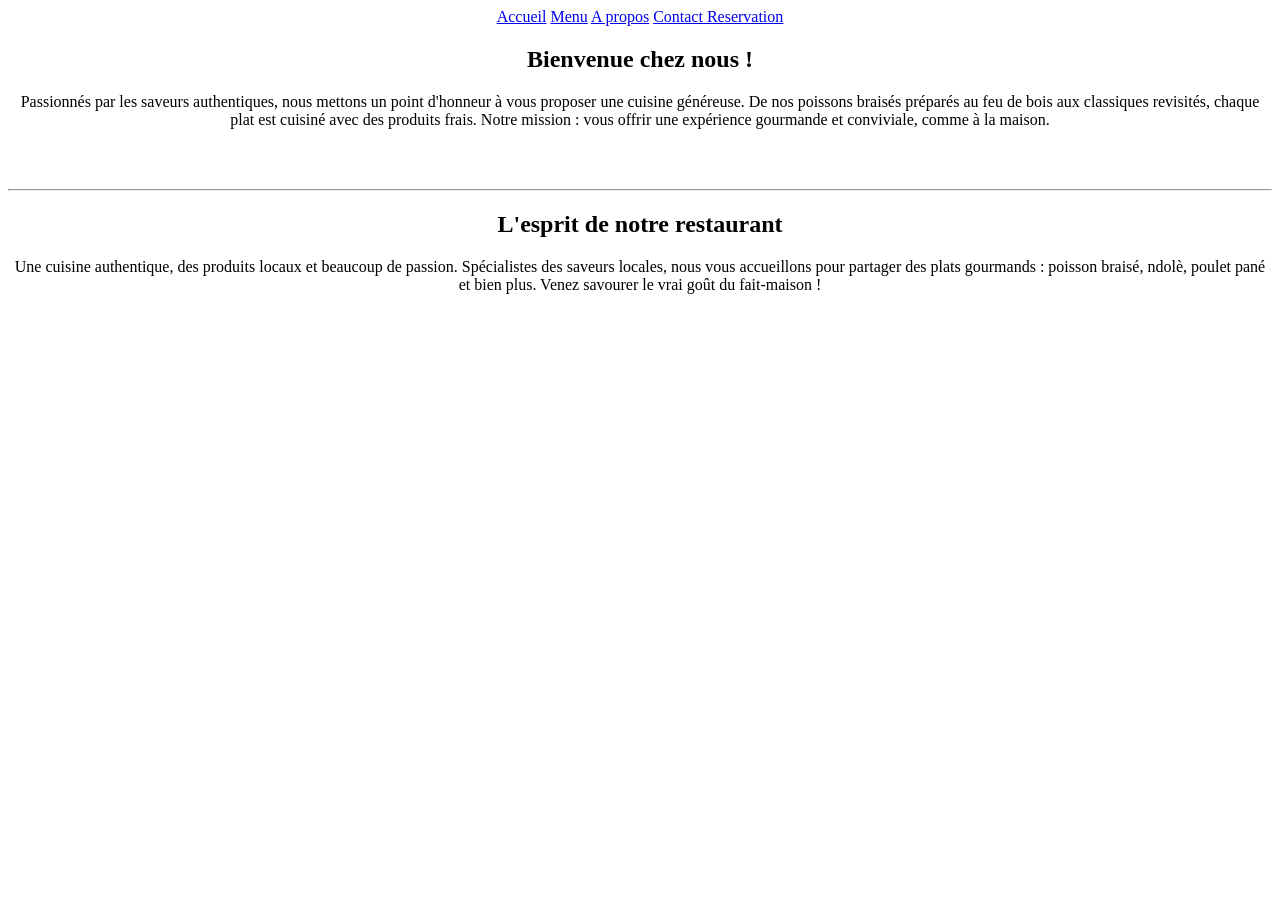
==== A propos.html @ 7b25452a "Add files via upload" ====
<!DOCTYPE html>
<html lang="en">
<head>
    <meta charset="UTF-8">
    <meta name="viewport" content="width=device-width, initial-scale=1.0">
    <title>Document</title>
     <link rel="stylesheet" href="style.css">
</head>
<body>
   
 
     <div style="text-align: center;">
<section class="section-apropos">

<section>
        <nav>
        <a href="accueil.html">Accueil</a>
        <a href="Menu du jour.html">Menu</a>
        <a href="A propos.html">A propos</a>
        <a href="contact et reservation.HTML">Contact Reservation</a>
    </nav>
    </section>

    <h2>Bienvenue chez nous !</h2>
    <p>
        Passionnés par les saveurs authentiques, nous mettons un point d'honneur à vous proposer une cuisine généreuse. De nos poissons braisés préparés au feu de bois aux classiques revisités, chaque plat est cuisiné avec des produits frais. Notre mission : vous offrir une expérience gourmande et conviviale, comme à la maison.
    </p>
</section>
<br><br>
<hr> <!-- Séparateur visuel -->

<!-- Option B : Courte et directe (Idéale pour le mobile) -->
<section class="section-apropos">
    <h2>L'esprit de notre restaurant</h2>
    <p>
        Une cuisine authentique, des produits locaux et beaucoup de passion. Spécialistes des saveurs locales, nous vous accueillons pour partager des plats gourmands : poisson braisé, ndolè, poulet pané et bien plus. Venez savourer le vrai goût du fait-maison !
    </p>
</section>
</div>
</div> 
</div>
</body>
</html>
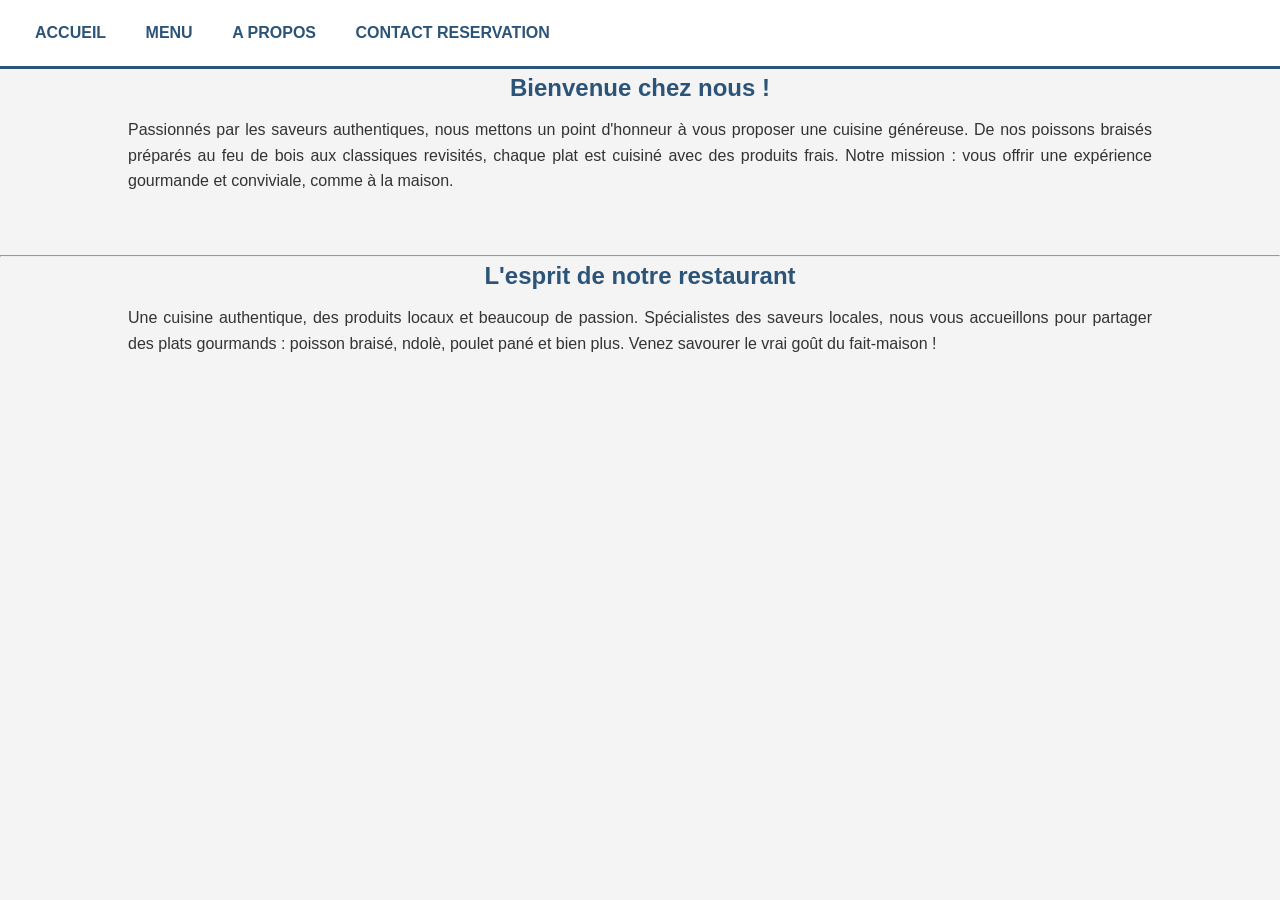
==== commit 82bd97e5: "Fix HTML structure and formatting in A propos.html" ====
--- a/A propos.html
+++ b/A propos.html
@@ -40,4 +40,4 @@
 </div> 
 </div>
 </body>
-</html>+</html>
--- a/style.css
+++ b/style.css
@@ -0,0 +1,161 @@
+/* Réinitialisation de base */
+* {
+    margin: 0;
+    padding: 0;
+    box-sizing: border-box;
+}
+
+body {
+    font-family: 'Segoe UI', Tahoma, Geneva, Verdana, sans-serif;
+    line-height: 1.6;
+    background-color: #f4f4f4;
+    color: hsl(0, 0%, 5%);
+}
+
+/* Style de la navigation */
+nav {
+    background: #196eb4;
+    padding: 15px;
+}
+
+
+nav a {
+    color: #fff;
+    text-decoration: none;
+    margin: 0 15px;
+    font-weight: bold;
+    text-transform: uppercase;
+}
+
+nav a:hover {
+    color: #ff00f7; /* Une couleur d'accentuation */
+}
+
+/* Style de l'en-tête (Header) */
+header {
+    background: #fff;
+    border-bottom: 3px solid #ff9900;
+}
+
+header h1 {
+    font-size: 2.5em;
+    color: #333;
+    margin-bottom: 10px;
+}
+
+/* Style du contenu principal (Main) */
+main {
+    background: #fff;
+    padding: 20px;
+    margin-top: 20px;
+    border-radius: 8px;
+    box-shadow: 0 0 10px rgba(0,0,0,0.1);
+}
+
+main h2 {
+    color: #ff9900;
+    margin-bottom: 15px;
+}
+.menu-container {
+    display: flex;
+    justify-content: center;
+    flex-wrap: wrap;
+    gap: 20px;
+    padding: 20px;
+}
+
+.plat {
+    border: 1px solid #ccc;
+    padding: 10px;
+    border-radius: 10px;
+    width: 250px;
+    text-align: center;
+    background-color: #fff;
+}
+
+.plat img {
+    width: 100%;
+    height: 200px;
+    object-fit: cover; /* Permet de recadrer l'image pour qu'elle soit uniforme */
+    border-radius: 5px;
+}
+
+.prix {
+    color: #e67e22;
+    font-weight: bold;
+    font-size: 1.2em;
+    margin-top: 10px;
+}
+/* 1. Style Global (Appliqué partout) */
+body {
+    font-family: 'Segoe UI', Tahoma, Geneva, Verdana, sans-serif;
+    line-height: 1.6;
+    margin: 0;
+    padding: 0;
+    background-color: #f4f4f4; /* Ton fond gris clair */
+    color: #333;
+}
+
+/* 2. Navigation (Le bandeau du haut) */
+nav {
+    background-color: #ffffff;
+    padding: 20px;
+    border-bottom: 3px solid #2c5478; /* Ton trait bleu */
+    text-align: left; /* Aligné à gauche */
+}
+
+nav a {
+    margin-right: 20px;
+    text-decoration: none;
+    color: #2c5478;
+    font-weight: bold;
+}
+
+/* 3. Conteneur principal pour toutes tes sections */
+.container {
+    max-width: 900px;
+    margin: 30px 20px; /* Marge à gauche, pas d'auto pour éviter le centrage */
+    padding: 20px;
+    background-color: #ffffff;
+    border-radius: 8px;
+    box-shadow: 0 2px 5px rgba(0,0,0,0.1);
+}
+
+/* 4. Titres et Paragraphes alignés à gauche */
+h2 {
+    color: #2c5478;
+    text-align: left;
+    margin-top: 0;
+}
+
+p {
+    text-align: left;
+    margin-bottom: 15px;
+}
+/* 1. Assurer que le corps de la page occupe tout l'espace */
+body {
+    margin: 0;
+    padding: 0;
+    width: 100%;
+}
+
+/* 2. Ton conteneur principal qui occupe toute la largeur */
+.container-full {
+    width: 100%;       /* Occupe toute la largeur du tableau */
+    text-align: center; /* Centre tout le texte et les éléments à l'intérieur */
+    padding: 20px 0;    /* Ajoute un peu d'espace en haut et en bas */
+}
+
+/* 3. Pour tes paragraphes, on les laisse occuper la largeur avec une petite marge */
+p {
+    display: inline-block; /* Permet de garder le bloc centré */
+    width: 80%;           /* Occupe 80% de la largeur, donc centré au milieu */
+    text-align: justify;  /* Justifié pour que ce soit esthétique */
+    margin: 10px auto;    /* 'auto' aide à maintenir le centrage */
+}
+
+/* 4. Titres centrés */
+h2 {
+    text-align: center;
+    width: 100%;
+}
